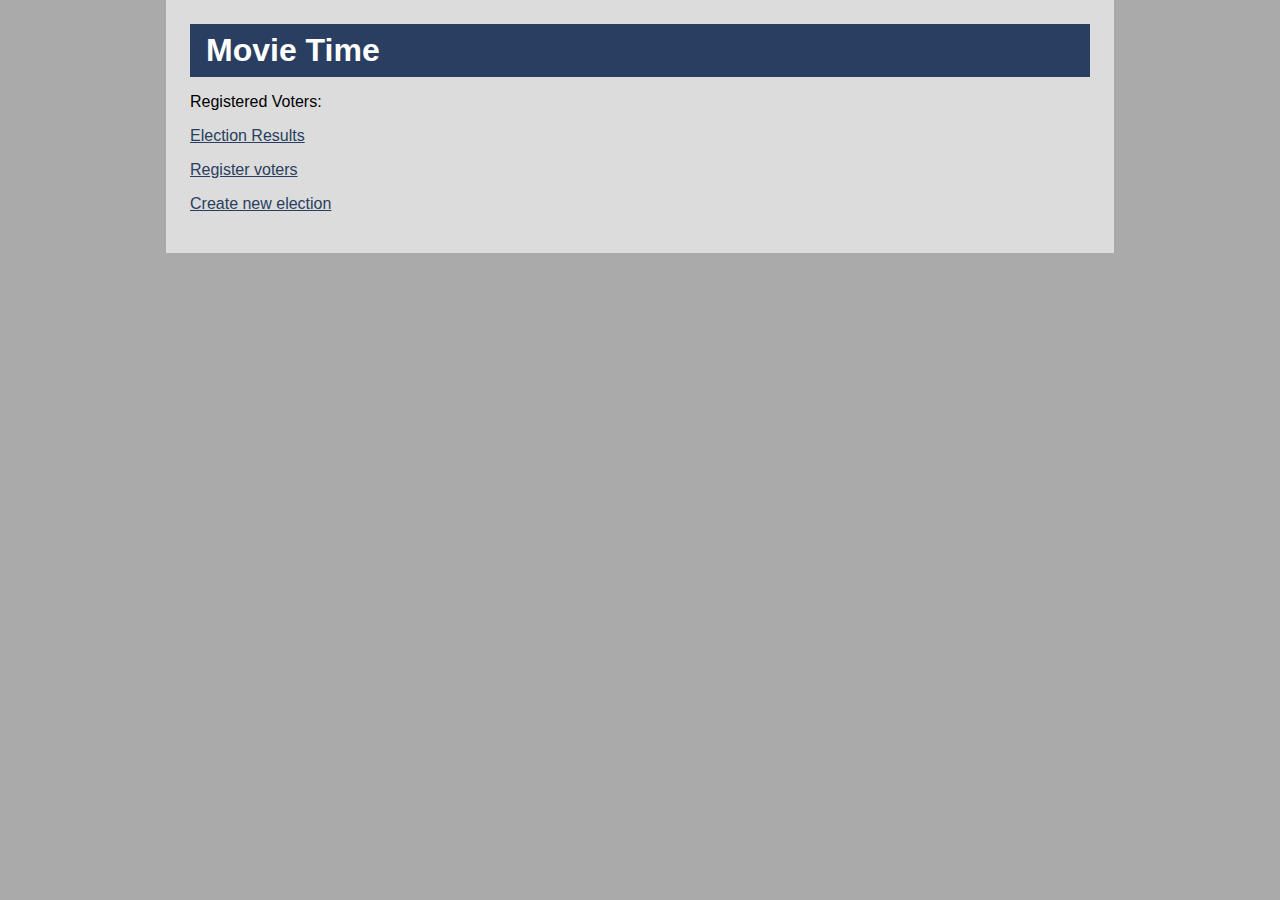
==== index.html @ b92d0738 "git sucks" ====
﻿<!DOCTYPE html>
<html>
<head>
    <meta charset="utf-8" />
    <meta name="viewport" content="width=device-width, initial-scale=1.0" />
    <title>Movie Time</title>
    <link rel="stylesheet" href="css/site.css" />
</head> 
<body>
<h1>Movie Time</h1>

<p>Registered Voters:
<ul id="ulRegisteredVoters"></ul>
</p>
<p><a href="results.html">Election Results</a></p>
<p><a href="registervoters.html">Register voters</a></p>
<p><a href="createelection.html">Create new election</a></p>


<p>
    <div id="divCurrentElection"></div>
</p>

<script src="js/site.js"></script>
<script>
    document.addEventListener('DOMContentLoaded', function() {
        var allData = getAllSavedData();
        if (allData && allData.voters) {
            var target = document.getElementById('ulRegisteredVoters');
            for(var i = 0; i < allData.voters.length; i++) {
                target.innerHTML += '<li><a href="vote.html?' + encodeURIComponent(allData.voters[i]) + '">' + allData.voters[i] + '</a></li>';
            }
        }

        if (allData && allData.candidates) {
            var target = document.getElementById('divCurrentElection');
            var html = '';
            for (candidate in allData.candidates) {
                html += '<img class="img-padded" src="img/' + candidate + '" />';
            }
            target.innerHTML = 'Current election info: <div>' + html + '</div>';
        }
    });
</script>

</body>
</html>
---- css/site.css ----
html { font-family: Segoe UI, Arial, Helvetica, sans-serif; background-color: #aaa; padding:0; }
body {  background-color: gainsboro; max-width: 900px; padding-bottom: 200px; margin: auto; padding: 1.5em; }
a { color: #293e60; }
button { width: 100%; padding: 0.5em; background-color: #293e60; font-size: 1.5em; color: white; }
h1 { background-color: #293e60; color: white; padding: 0.25em 0.5em; margin: 0;}
.template { display: none; }
.race { padding: 1em; }
.race:nth-child(odd) {background-color: white;}
.img-container { display: inline-block; height: 150px; width: 100px; }
img {width: 100px; height: 150px; vertical-align: middle; }
.img-padded { padding: 0.4em }
label { display: inline-block; font-family: Segoe UI Emoji; width: 200px; font-size: 1.5em; margin: 0; padding: 0; text-align: center; }
input:checked + label { font-size: 4.5em; }
input { display:none; }
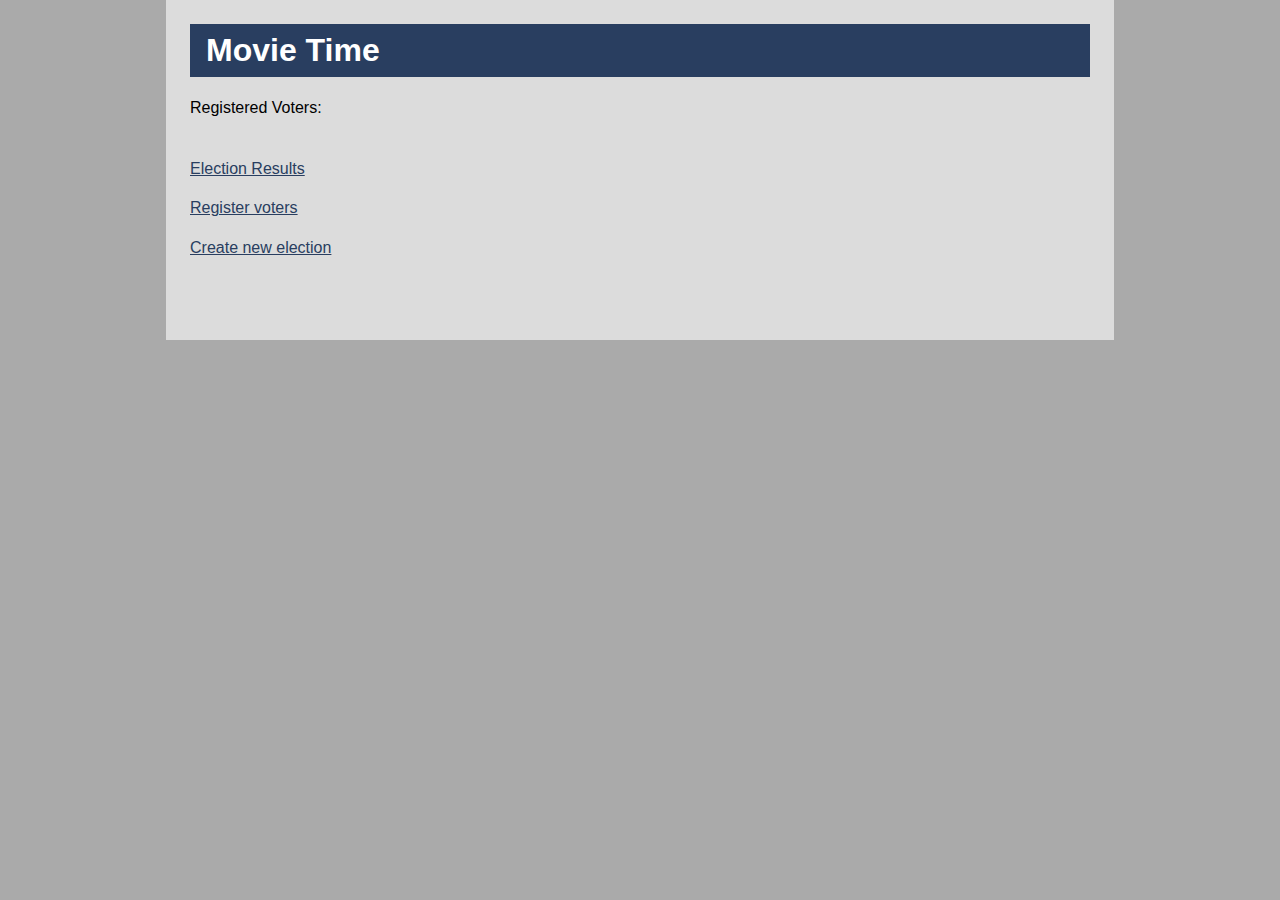
==== commit 835873e8: "git sucks" ====
--- a/index.html
+++ b/index.html
@@ -1,47 +1,47 @@
-﻿<!DOCTYPE html>
-<html>
-<head>
-    <meta charset="utf-8" />
-    <meta name="viewport" content="width=device-width, initial-scale=1.0" />
-    <title>Movie Time</title>
-    <link rel="stylesheet" href="css/site.css" />
-</head> 
-<body>
-<h1>Movie Time</h1>
-
-<p>Registered Voters:
-<ul id="ulRegisteredVoters"></ul>
-</p>
-<p><a href="results.html">Election Results</a></p>
-<p><a href="registervoters.html">Register voters</a></p>
-<p><a href="createelection.html">Create new election</a></p>
-
-
-<p>
-    <div id="divCurrentElection"></div>
-</p>
-
-<script src="js/site.js"></script>
-<script>
-    document.addEventListener('DOMContentLoaded', function() {
-        var allData = getAllSavedData();
-        if (allData && allData.voters) {
-            var target = document.getElementById('ulRegisteredVoters');
-            for(var i = 0; i < allData.voters.length; i++) {
-                target.innerHTML += '<li><a href="vote.html?' + encodeURIComponent(allData.voters[i]) + '">' + allData.voters[i] + '</a></li>';
-            }
-        }
-
-        if (allData && allData.candidates) {
-            var target = document.getElementById('divCurrentElection');
-            var html = '';
-            for (candidate in allData.candidates) {
-                html += '<img class="img-padded" src="img/' + candidate + '" />';
-            }
-            target.innerHTML = 'Current election info: <div>' + html + '</div>';
-        }
-    });
-</script>
-
-</body>
-</html>
+﻿<!DOCTYPE html>
+<html>
+<head>
+    <meta charset="utf-8" />
+    <meta name="viewport" content="width=device-width, initial-scale=1.0" />
+    <title>Movie Time</title>
+    <link rel="stylesheet" href="site.css" />
+</head> 
+<body>
+<h1>Movie Time</h1>
+
+<p>Registered Voters:
+<ul id="ulRegisteredVoters"></ul>
+</p>
+<p><a href="results.html">Election Results</a></p>
+<p><a href="registerVoters.html">Register voters</a></p>
+<p><a href="createElection.html">Create new election</a></p>
+
+
+<p>
+    <div id="divCurrentElection"></div>
+</p>
+
+<script src="site.js"></script>
+<script>
+    document.addEventListener('DOMContentLoaded', function() {
+        var allData = getAllSavedData();
+        if (allData && allData.voters) {
+            var target = document.getElementById('ulRegisteredVoters');
+            for(var i = 0; i < allData.voters.length; i++) {
+                target.innerHTML += '<li><a href="vote.html?' + encodeURIComponent(allData.voters[i]) + '">' + allData.voters[i] + '</a></li>';
+            }
+        }
+
+        if (allData && allData.candidates) {
+            var target = document.getElementById('divCurrentElection');
+            var html = '';
+            for (candidate in allData.candidates) {
+                html += '<img class="img-padded" src="img/' + candidate + '" />';
+            }
+            target.innerHTML = 'Current election info: <div>' + html + '</div>';
+        }
+    });
+</script>
+
+</body>
+</html>
--- a/site.css
+++ b/site.css
@@ -0,0 +1,36 @@
+
+html { font-family: Segoe UI, Arial, Helvetica, sans-serif; background-color: #aaa; padding:0; }
+body {  background-color: gainsboro; max-width: 900px; padding-bottom: 200px; margin: auto; padding: 1.5em; }
+a { color: #293e60; }
+button { width: 100%; padding: 0.5em; background-color: #293e60; font-size: 1.5em; color: white; }
+h1 { background-color: #293e60; color: white; padding: 0.25em 0.5em; margin: 0;}
+p {padding-top: 0.35em}
+li {padding: 0.3em;}
+textarea { font-family: Segoe UI, Arial, Helvetica, sans-serif; }
+.template { display: none; }
+.race { padding: 1em; }
+.race:nth-child(odd) {background-color: white;}
+.img-container { display: table-cell; height: 150px; width: 100px; }
+img {width: 100px; height: 150px; vertical-align: middle; }
+.img-padded { padding: 0.4em }
+label { display: table-cell; width: 6rem; font-size: 1.5em; margin: 0; padding: 0; text-align: center;  transition: 0.4s; }
+label, span.label { font-family: Segoe UI Emoji; -ms-user-select: none; -moz-user-select: none; -webkit-user-select: none; user-select: none; }
+input[disabled] + label { opacity: 0.2 }
+input[type=radio]:checked + label { display: table-cell; width: 6rem; font-size: 2.5em; transition: 0.4s; transform: rotateY(360deg); transform-origin: center center; }
+input[type=radio] { display:none; }
+.small { font-size: 0.8rem; }
+.modal { display:none; text-align:center; background-color:white; position:fixed; top:25%; left:10%; right:10%; overflow:auto; padding:0.5em 1.5em; box-shadow:0 0 25px rgba(0,0,0,0.8); }
+input[type=number] { padding: 0.5em; text-align: center; width: 3em; -moz-appearance: textfield; }
+input::-webkit-outer-spin-button, input::-webkit-inner-spin-button {-webkit-appearance: none; margin: 0; }
+
+@media screen and (min-width: 48em) {
+    label { font-size: 2em; }
+    input:checked + label { font-size: 3em; transform: rotateY(360deg); transform-origin: center center; }
+    .modal { left:30%; right:30%; }
+}
+
+@media screen and (min-width: 64em) {
+    label { font-size: 2em; }
+    input:checked + label { font-size: 4em; transform: rotateY(360deg); transform-origin: center center; }
+    .modal { left:35%; right:35%; }
+}
